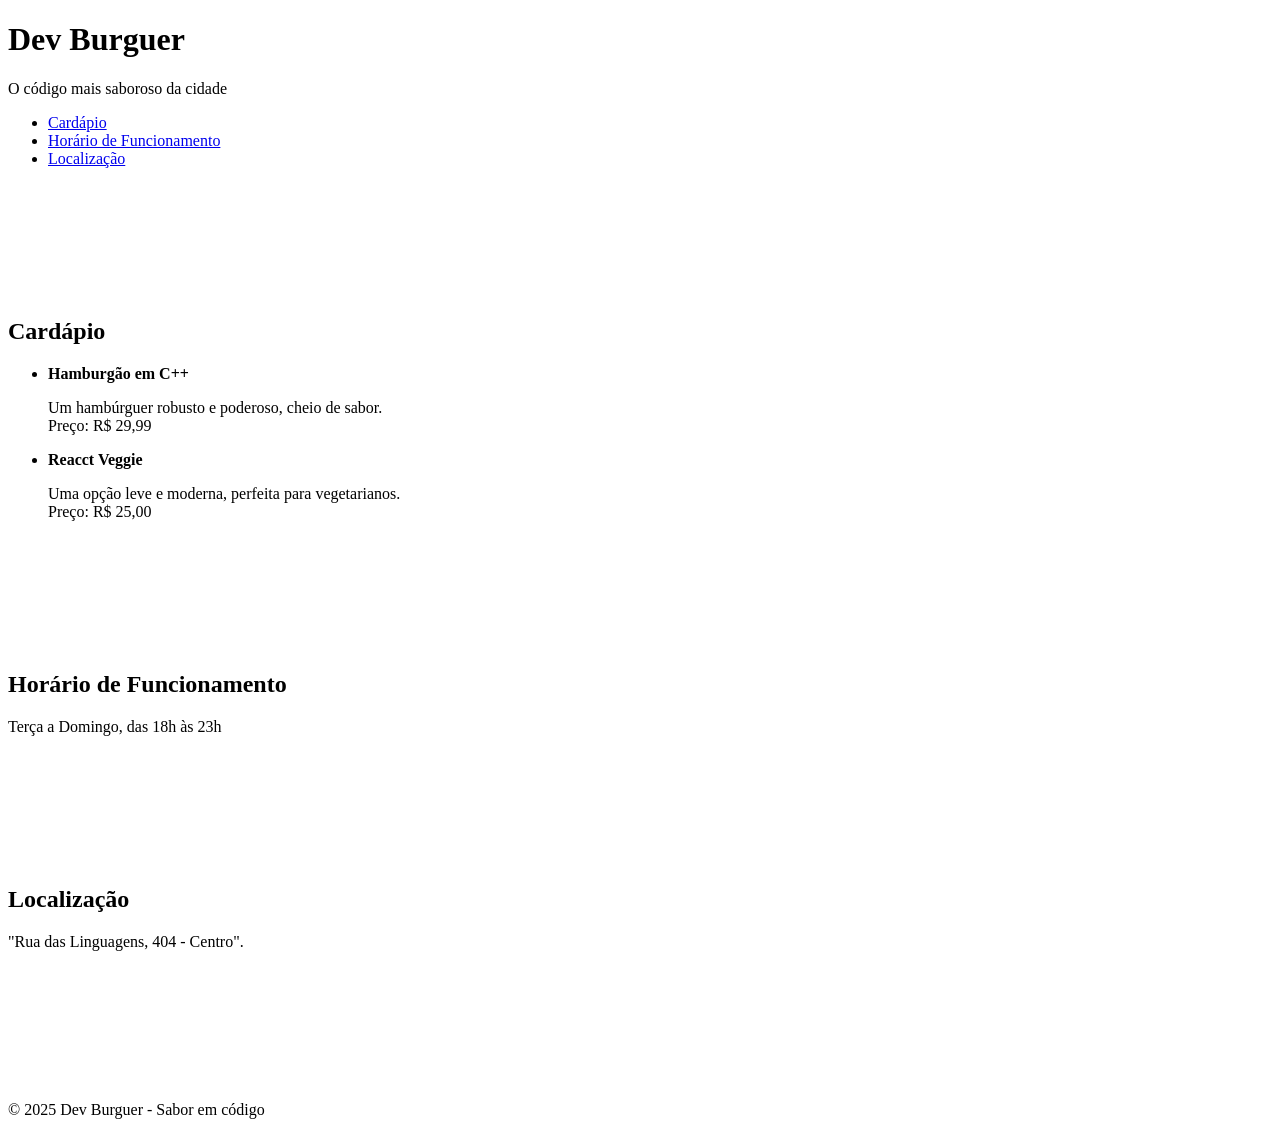
==== index.html @ 0a6be93a "Criação do Readme e do index.html com esqueleto do site." ====
<!doctype html>
<html lang="pt-BR">
  <head>
    <meta charset="UTF-8" />
    <meta name="viewport" content="width=device-width, initial-scale=1.0" />
    <title>Dev Burguer</title>
  </head>
  <body>
    <!--* Topo da Página -->
    <header>
      <h1>Dev Burguer</h1>
      <p>O código mais saboroso da cidade</p>
    </header>

    <!--* Menu de Navegação-->
    <nav>
      <ul>
        <li><a href="#cardapio">Cardápio</a></li>
        <li><a href="#horario">Horário de Funcionamento</a></li>
        <li><a href="#localizacao">Localização</a></li>
      </ul>
    </nav>

    <!--* Conteúdo Principal-->
    <main>
      <!--* Seção Cardápio-->
      <section id="cardapio" style="margin-top: 150px; margin-bottom: 150px">
        <h2>Cardápio</h2>
        <ul>
          <li>
            <strong>Hamburgão em C++</strong>
            <p>
              Um hambúrguer robusto e poderoso, cheio de sabor. <br />
              Preço: R$ 29,99
            </p>
          </li>
          <li>
            <strong>Reacct Veggie</strong>
            <p>
              Uma opção leve e moderna, perfeita para vegetarianos.<br />
              Preço: R$ 25,00
            </p>
          </li>
        </ul>
      </section>

      <!--* Secão Horário-->
      <section id="horario" style="margin-top: 150px; margin-bottom: 150px">
        <h2>Horário de Funcionamento</h2>
        <p>Terça a Domingo, das 18h às 23h</p>
      </section>

      <!--* Seção Localização-->
      <section id="localizacao" style="margin-top: 150px; margin-bottom: 150px">
        <h2>Localização</h2>
        <p>"Rua das Linguagens, 404 - Centro".</p>
      </section>
    </main>

    <!--* Rodapé -->
    <footer>
      <p>© 2025 Dev Burguer - Sabor em código</p>
    </footer>
  </body>
</html>
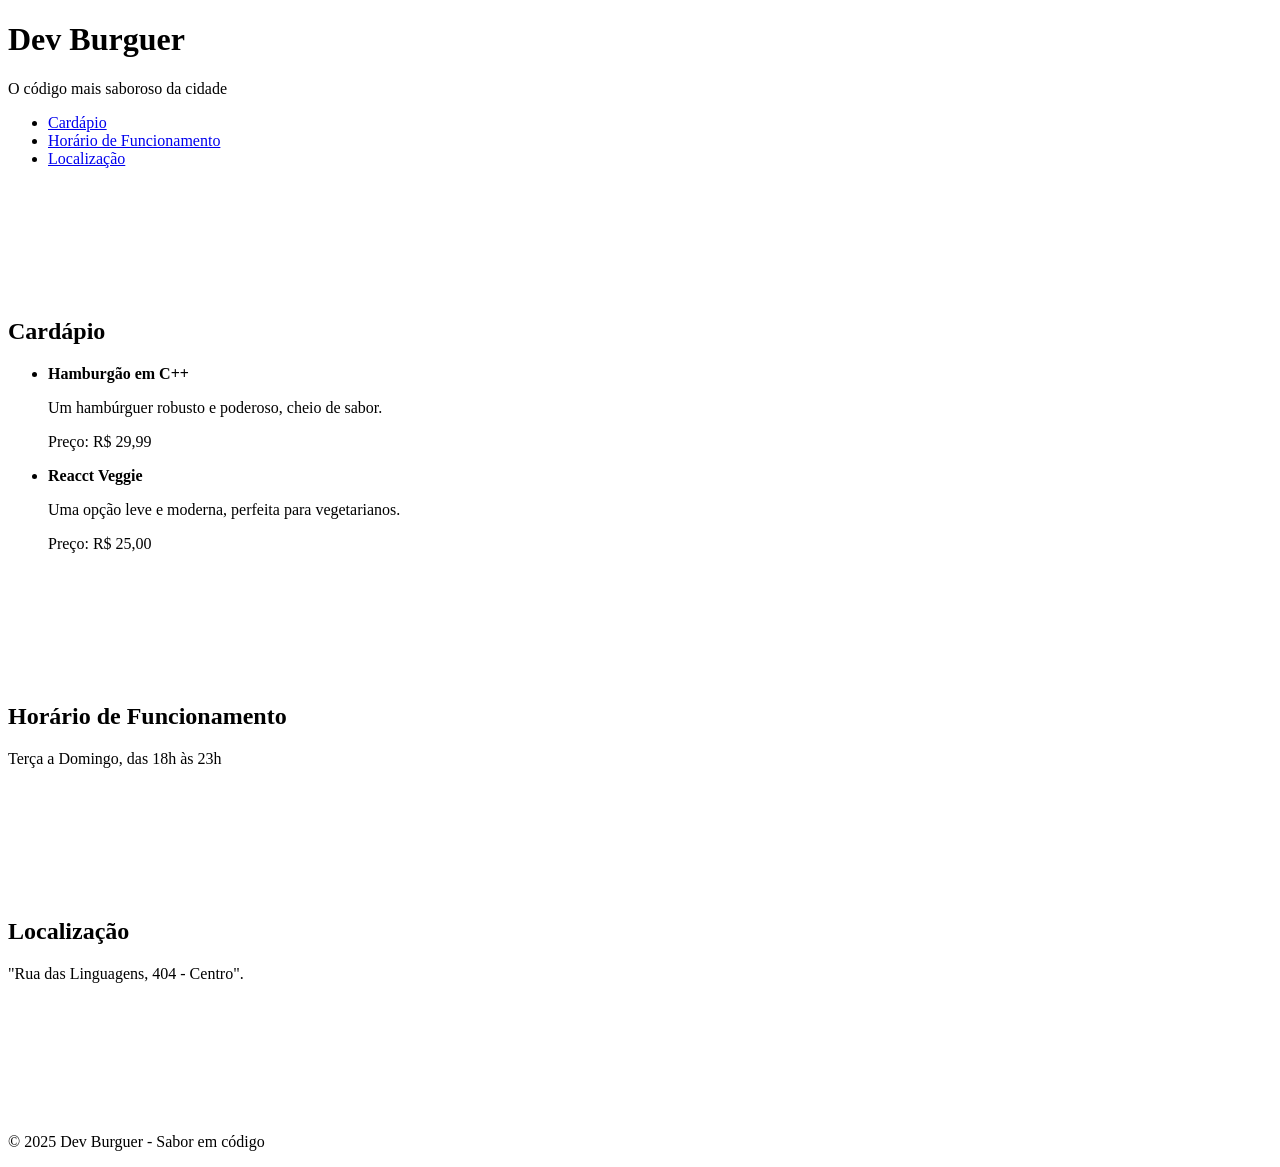
==== commit 6096fce5: "Ajuste nas tags de descriçã oe preço do cardapio" ====
--- a/index.html
+++ b/index.html
@@ -29,17 +29,13 @@
         <ul>
           <li>
             <strong>Hamburgão em C++</strong>
-            <p>
-              Um hambúrguer robusto e poderoso, cheio de sabor. <br />
-              Preço: R$ 29,99
-            </p>
+            <p>Um hambúrguer robusto e poderoso, cheio de sabor.</p>
+            <p>Preço: R$ 29,99</p>
           </li>
           <li>
             <strong>Reacct Veggie</strong>
-            <p>
-              Uma opção leve e moderna, perfeita para vegetarianos.<br />
-              Preço: R$ 25,00
-            </p>
+            <p>Uma opção leve e moderna, perfeita para vegetarianos.</p>
+            <p>Preço: R$ 25,00</p>
           </li>
         </ul>
       </section>
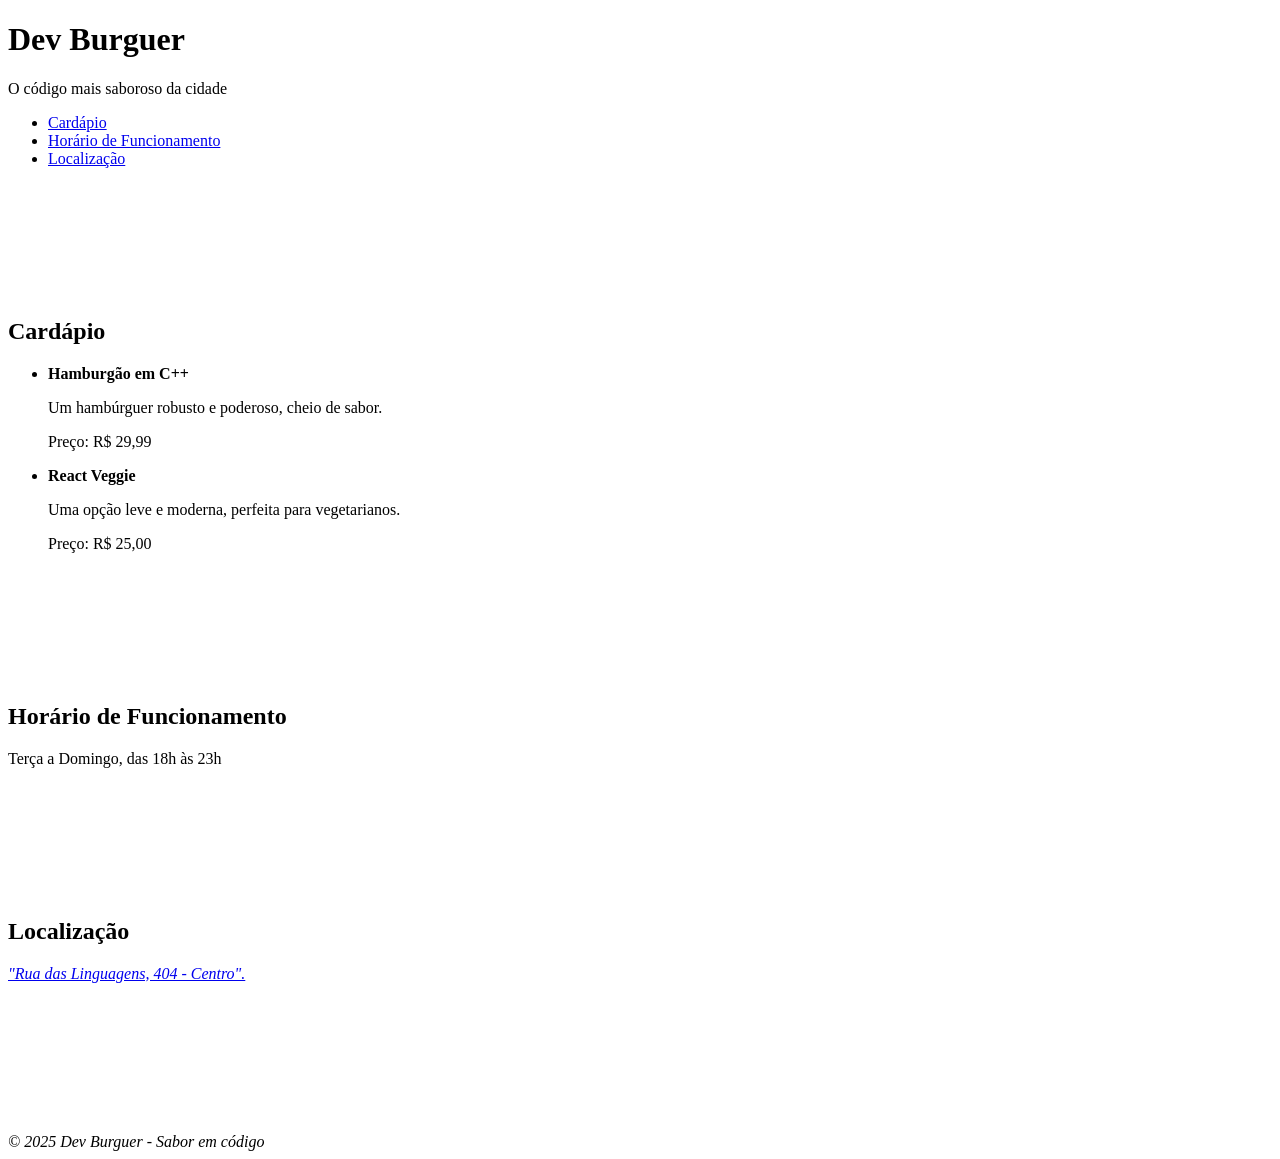
==== commit c64b0187: "Ajuste no link da localização" ====
--- a/index.html
+++ b/index.html
@@ -33,7 +33,7 @@
             <p>Preço: R$ 29,99</p>
           </li>
           <li>
-            <strong>Reacct Veggie</strong>
+            <strong>React Veggie</strong>
             <p>Uma opção leve e moderna, perfeita para vegetarianos.</p>
             <p>Preço: R$ 25,00</p>
           </li>
@@ -49,13 +49,17 @@
       <!--* Seção Localização-->
       <section id="localizacao" style="margin-top: 150px; margin-bottom: 150px">
         <h2>Localização</h2>
-        <p>"Rua das Linguagens, 404 - Centro".</p>
+        <address>
+          <a href="https://maps.app.goo.gl/oU5MMEfJBbjqyGS17" target="_blank">
+            "Rua das Linguagens, 404 - Centro".
+          </a>
+        </address>
       </section>
     </main>
 
     <!--* Rodapé -->
     <footer>
-      <p>© 2025 Dev Burguer - Sabor em código</p>
+      <address>© 2025 Dev Burguer - Sabor em código</address>
     </footer>
   </body>
 </html>
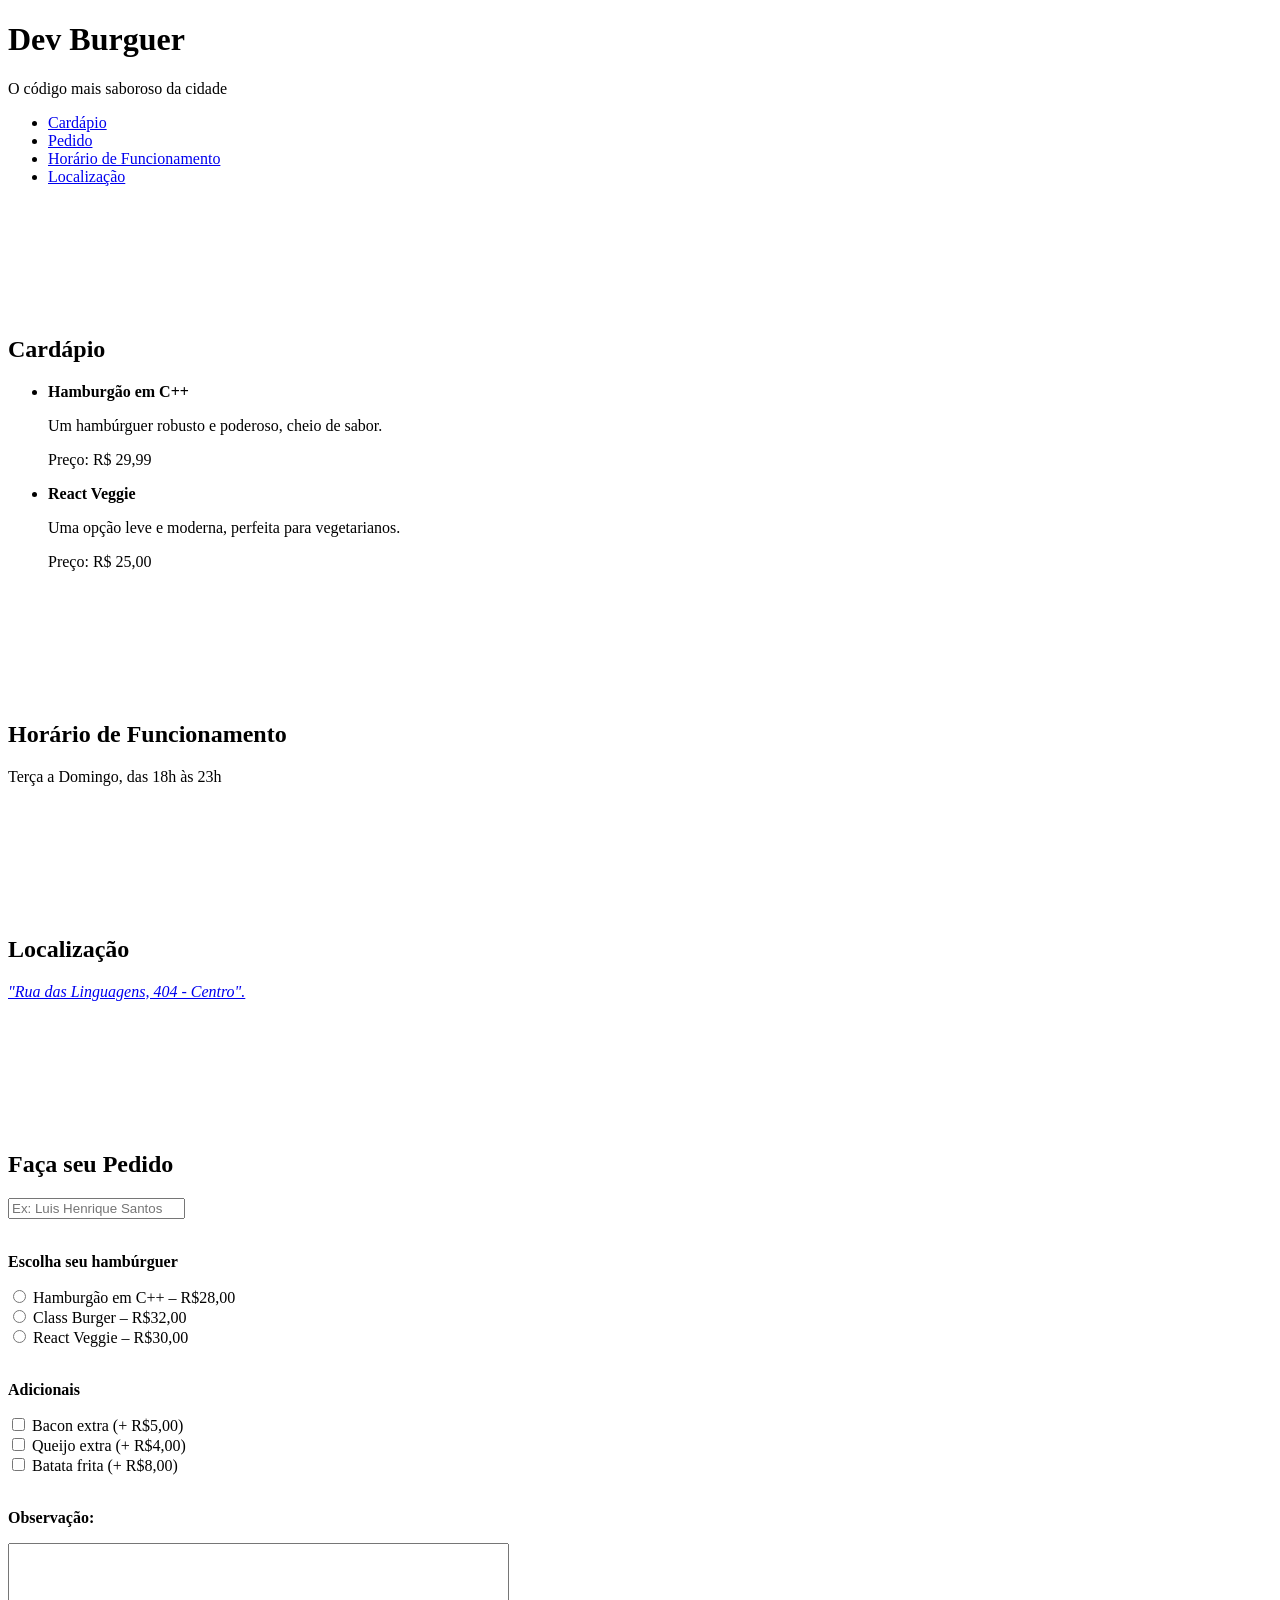
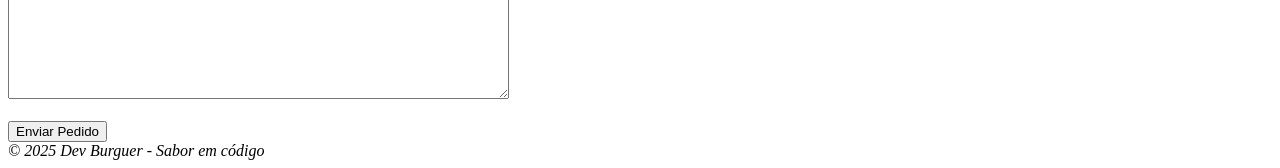
==== commit a3352cd8: "Criando formulario de pedido." ====
--- a/index.html
+++ b/index.html
@@ -16,6 +16,7 @@
     <nav>
       <ul>
         <li><a href="#cardapio">Cardápio</a></li>
+        <li><a href="#pedido">Pedido</a></li>
         <li><a href="#horario">Horário de Funcionamento</a></li>
         <li><a href="#localizacao">Localização</a></li>
       </ul>
@@ -55,6 +56,70 @@
           </a>
         </address>
       </section>
+
+      <!--* Faça seu Pedido -->
+      <section id="pedido">
+        <h2>Faça seu Pedido</h2>
+        <form action="processa_pedido.php" method="get">
+          <input
+            type="text"
+            name="cliente"
+            placeholder="Ex: Luis Henrique Santos"
+          />
+          <br /><br />
+
+          <p><strong>Escolha seu hambúrguer</strong></p>
+          <input
+            type="radio"
+            name="hamburguer"
+            id="hamburgaoC++"
+            value="hamburgaoC++"
+          />
+          <label for="hamburgaoC++">Hamburgão em C++ – R$28,00</label><br />
+
+          <input
+            type="radio"
+            name="hamburguer"
+            id="classBurguer"
+            value="classBurguer"
+          />
+          <label for="classBurguer">Class Burger – R$32,00</label><br />
+
+          <input
+            type="radio"
+            name="hamburguer"
+            id="reactVeggie"
+            value="reactVeggie"
+          />
+          <label for="reactVeggie">React Veggie – R$30,00</label><br /><br />
+
+          <p><strong>Adicionais</strong></p>
+          <input type="checkbox" name="adicional" id="bacon" value="bacon" />
+          <label for="bacon">Bacon extra (+ R$5,00)</label><br />
+
+          <input type="checkbox" name="adicional" id="queijo" value="queijo" />
+          <label for="queijo">Queijo extra (+ R$4,00)</label><br />
+
+          <input
+            type="checkbox"
+            name="adicional"
+            id="batataFrita"
+            value="batataFrita"
+          />
+          <label for="batataFrita">Batata frita (+ R$8,00)</label><br /><br />
+
+          <p><strong>Observação:</strong></p>
+          <textarea
+            name="observacao"
+            id="observacao"
+            rows="10"
+            cols="60"
+          ></textarea
+          ><br /><br />
+
+          <button type="submit">Enviar Pedido</button>
+        </form>
+      </section>
     </main>
 
     <!--* Rodapé -->
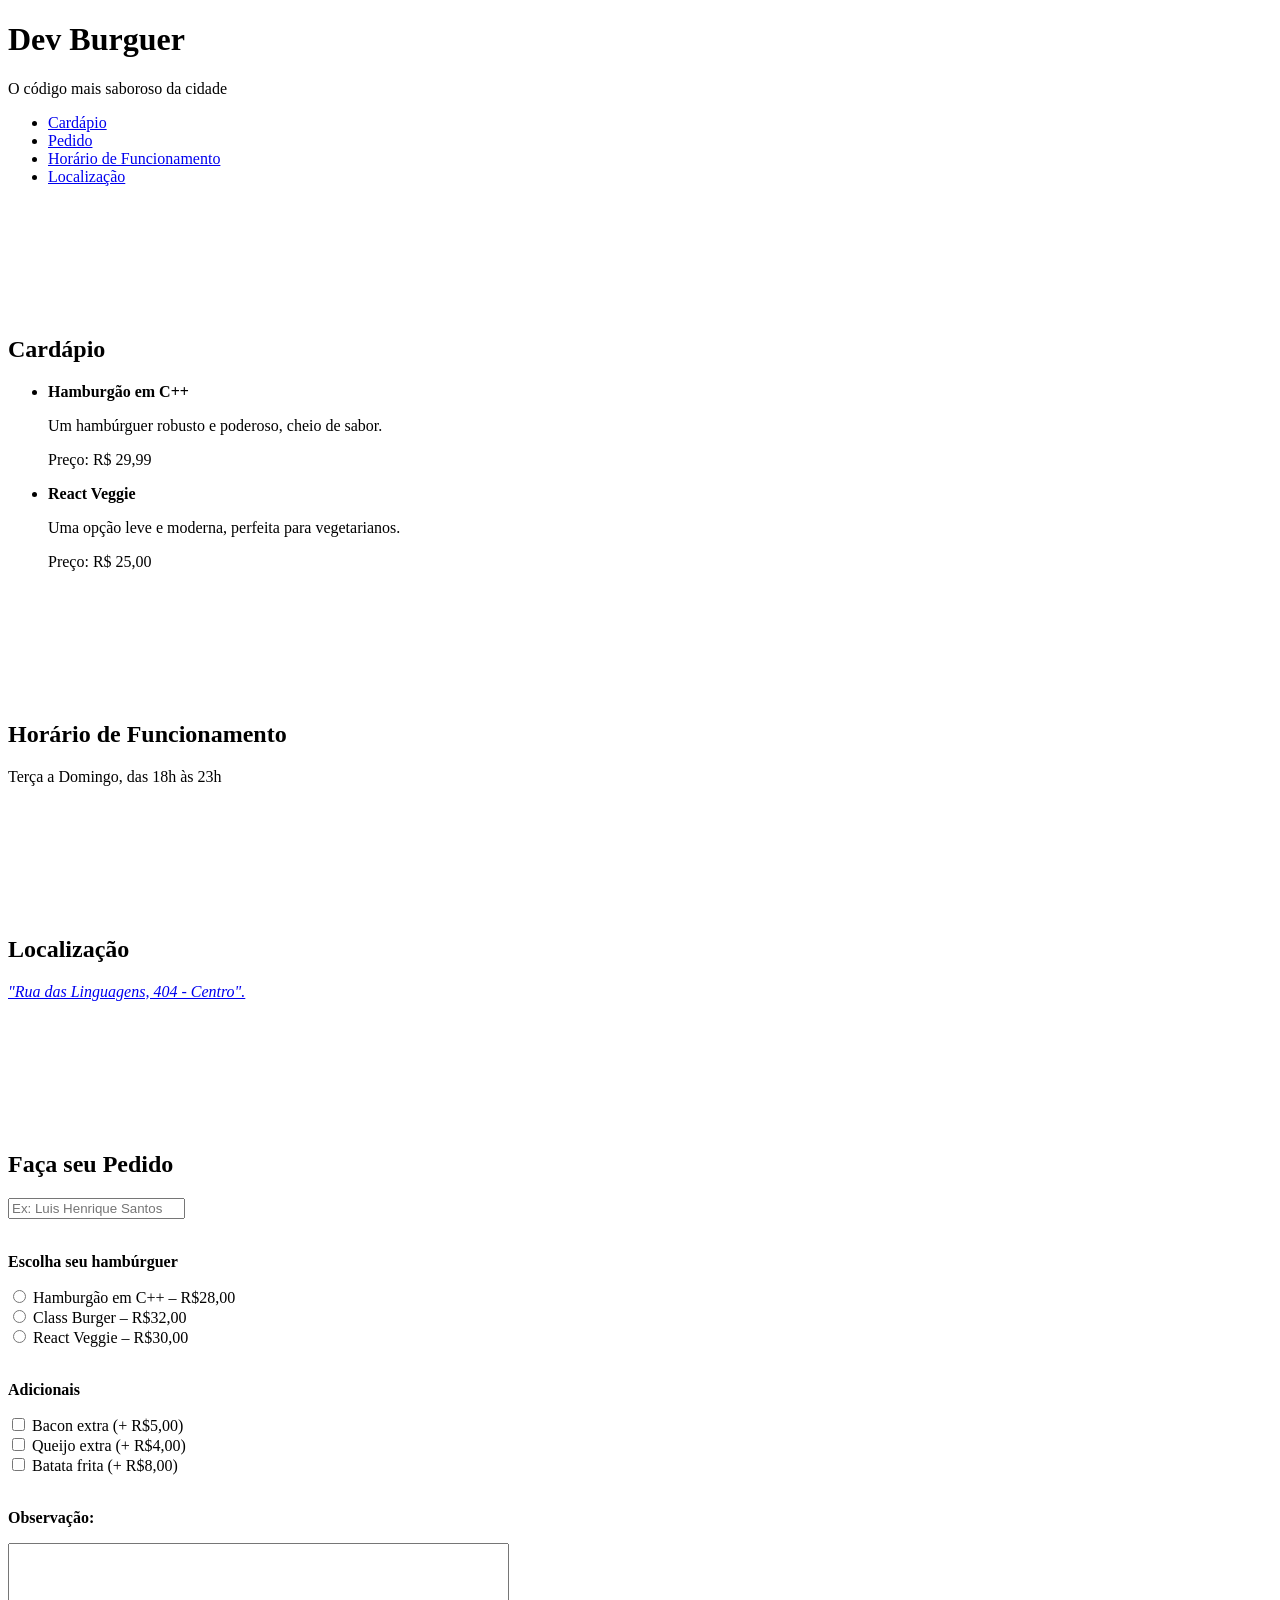
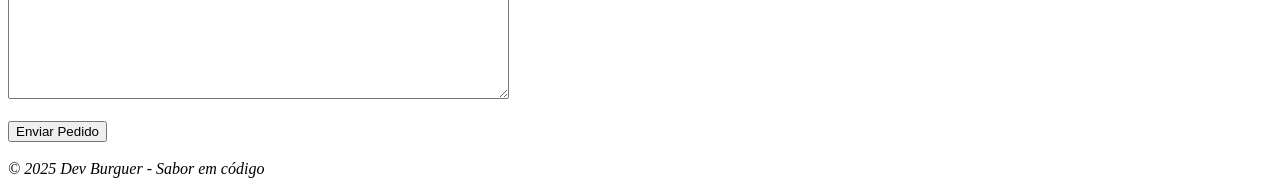
==== commit ea804df1: "adicionando um espaço entre o foot e o button do formulario" ====
--- a/index.html
+++ b/index.html
@@ -117,7 +117,7 @@
           ></textarea
           ><br /><br />
 
-          <button type="submit">Enviar Pedido</button>
+          <button type="submit">Enviar Pedido</button> <br> <br>
         </form>
       </section>
     </main>
